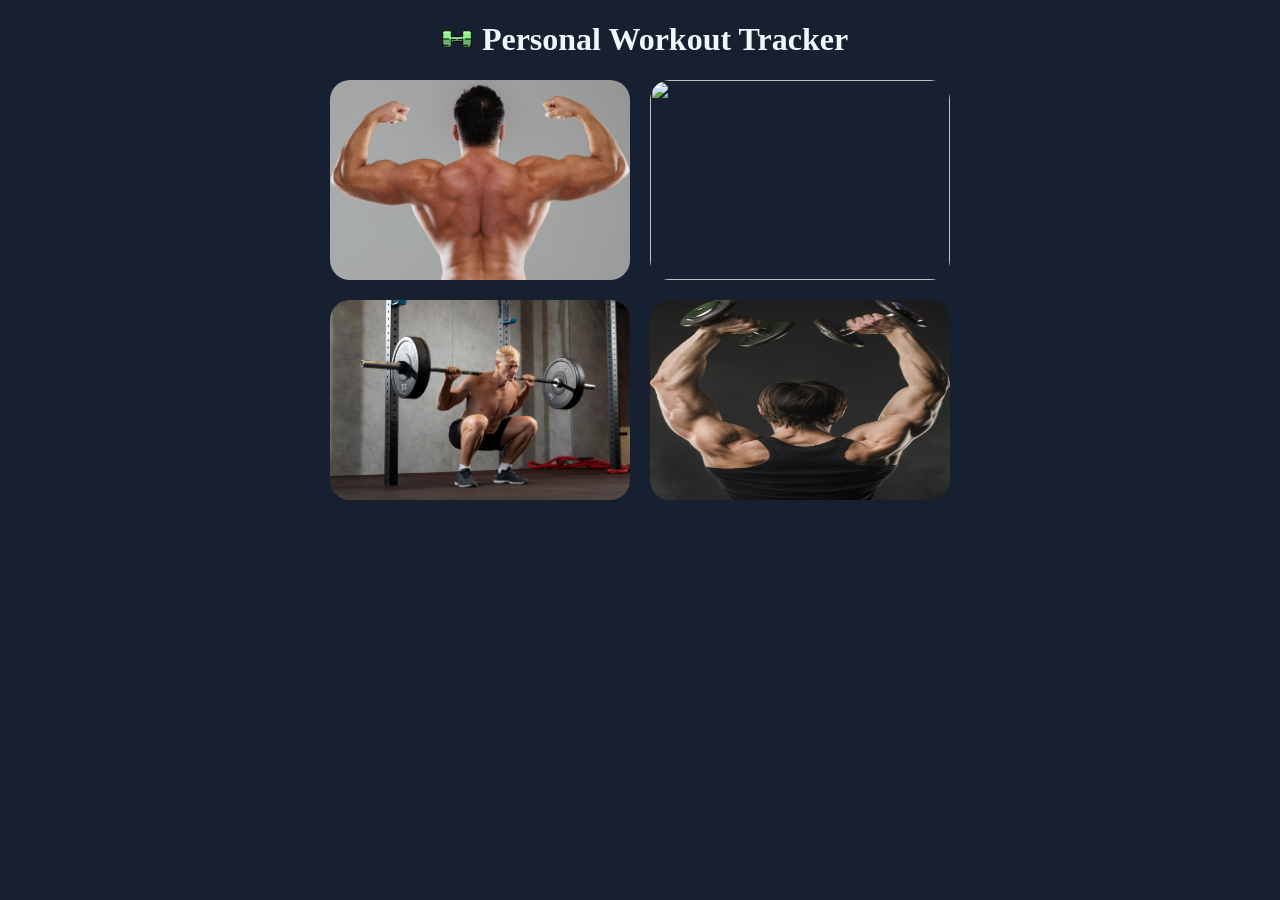
==== index.html @ 0bdfeef4 "homepage html and css done" ====
<!DOCTYPE html>
<html lang="en">
<head>
    <meta charset="UTF-8">
    <meta name="viewport" content="width=device-width, initial-scale=1.0">
    <title>Suyash's Workout Tracker</title>
    <link rel="stylesheet" href="index.css">
</head>
<body>
    <header>
        <img src="assets/dumbbells.svg" alt="" id="dumbell">
        <h1>Personal Workout Tracker</h1>
    </header>
    <main>
        <div class="upper">
            <div class="back-biceps">
                <img src="assets/back.jpg" alt="" class="image">
                <div class="overlay">
                    <h2 class="text">BACK/BICEPS 💪🏽</h2>
                </div>
            </div>
            <div class="chest-triceps">
                <img src="assets/chest.jpg" alt="" class="image">
                <div class="overlay">
                    <h2 class="text">CHEST/TRICEPS 🔥</h2>
                </div>
            </div>
        </div>
        <div class="lower">
            <div class="legs">
                <img src="assets/legs.jpg" alt="" class="image">
                <div class="overlay">
                    <h2 class="text">LEGS 🦵🏽</h2>
                </div>
            </div>
            <div class="shoulder">
                <img src="assets/shoulder.jpg" alt="" class="image">
                <div class="overlay">
                    <h2 class="text">SHOULDER 🔥</h2>
                </div>
            </div>
        </div>
    </main>
</body>
</html>
---- index.css ----
body {
    text-align: center;
    margin: 0 auto;
    background-color: #162030;
}

header {
    display: flex;
    justify-content: center;
    color: aliceblue;
}
#dumbell {
    width: 50px;
    height: 30px;
    margin-top: 24px;
}

main {
    display: flex;
    flex-direction: column;
    justify-content: center;
    align-items: center;
    gap: 20px;

}
.upper, .lower {
    display: flex;
    gap: 20px;
}
.back-biceps, .chest-triceps, .legs, .shoulder {
    position: relative;
    transition: .5s ease;
}

.overlay {
  position: absolute;
  top: 0;
  bottom: 0;
  left: 0;
  right: 0;
  height: 100%;
  width: 100%;
  opacity: 0; 
  transition: .5s ease; 
  background-color: rgba(0, 0, 0, 0.5); 

}
.back-biceps:hover .overlay, .chest-triceps:hover .overlay, .legs:hover .overlay, .shoulder:hover .overlay {
  opacity: 1; 
}

.back-biceps:hover .image, .chest-triceps:hover .image, .legs:hover .image, .shoulder:hover .image{
  opacity: 0.6; 
}

.text {
  color: aliceblue;
  font-size: 20px;
  position: absolute;
  top: 50%;
  left: 50%;
  transform: translate(-50%, -50%); 
  text-align: center;
}

.image {
  display: block;
  transition: opacity 0.5s ease; 
}

.chest-triceps {

}

.legs {
    
}

.shoulder-abs {

}

img {
    width: 300px;
    height: 200px;
    border-radius: 20px;
}
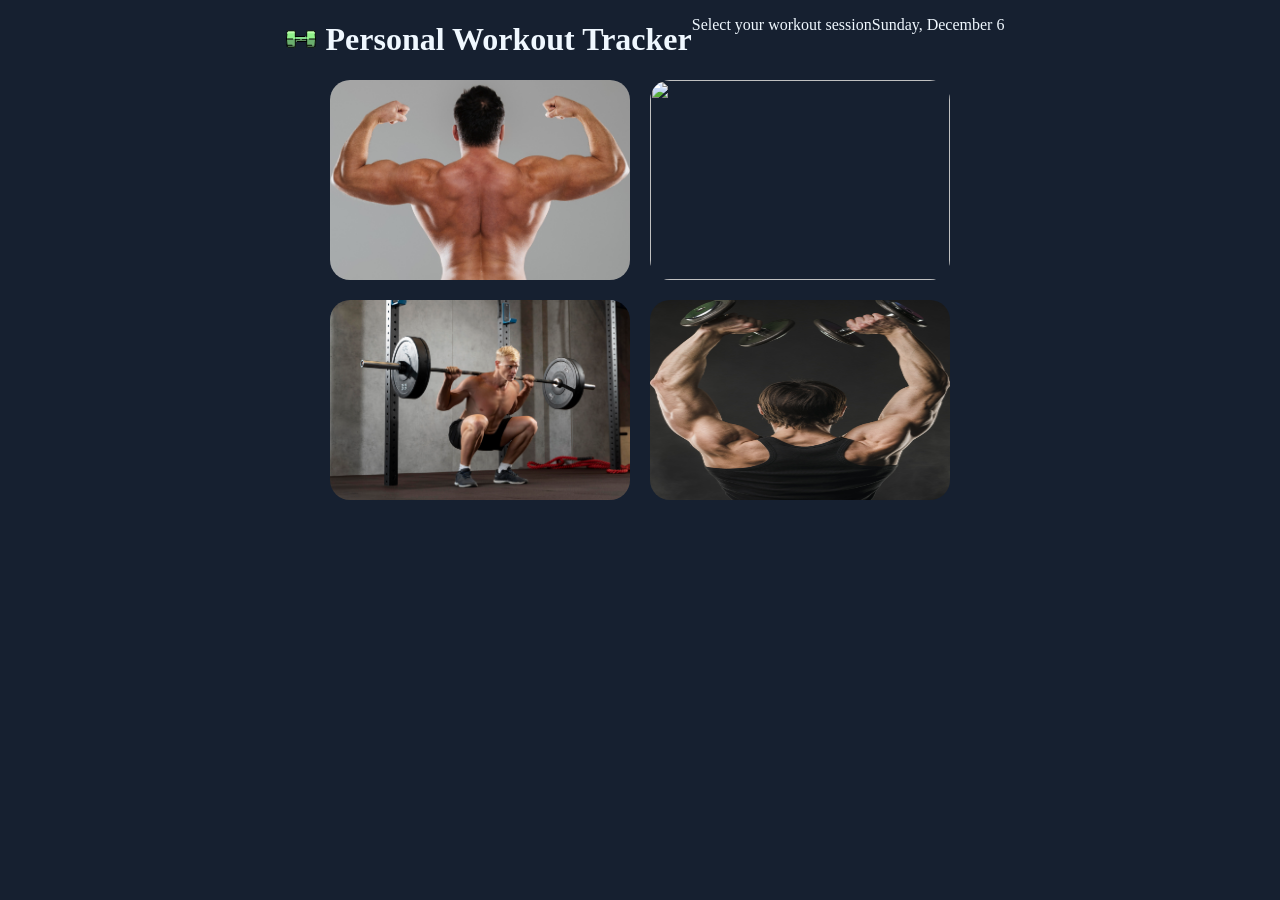
==== commit e6dc363c: "add basic structure of js and date in html" ====
--- a/index.html
+++ b/index.html
@@ -10,8 +10,10 @@
     <header>
         <img src="assets/dumbbells.svg" alt="" id="dumbell">
         <h1>Personal Workout Tracker</h1>
+        <p>Select your workout session</p>
+        <p id="current-date"></p>
     </header>
-    <main>
+    <main class="workout-stage">
         <div class="upper">
             <div class="back-biceps">
                 <img src="assets/back.jpg" alt="" class="image">
@@ -36,10 +38,11 @@
             <div class="shoulder">
                 <img src="assets/shoulder.jpg" alt="" class="image">
                 <div class="overlay">
-                    <h2 class="text">SHOULDER 🔥</h2>
+                    <h2 class="text">SHOULDER/ABS 🔥</h2>
                 </div>
             </div>
         </div>
     </main>
+    <script src="script.js"></script>
 </body>
 </html>
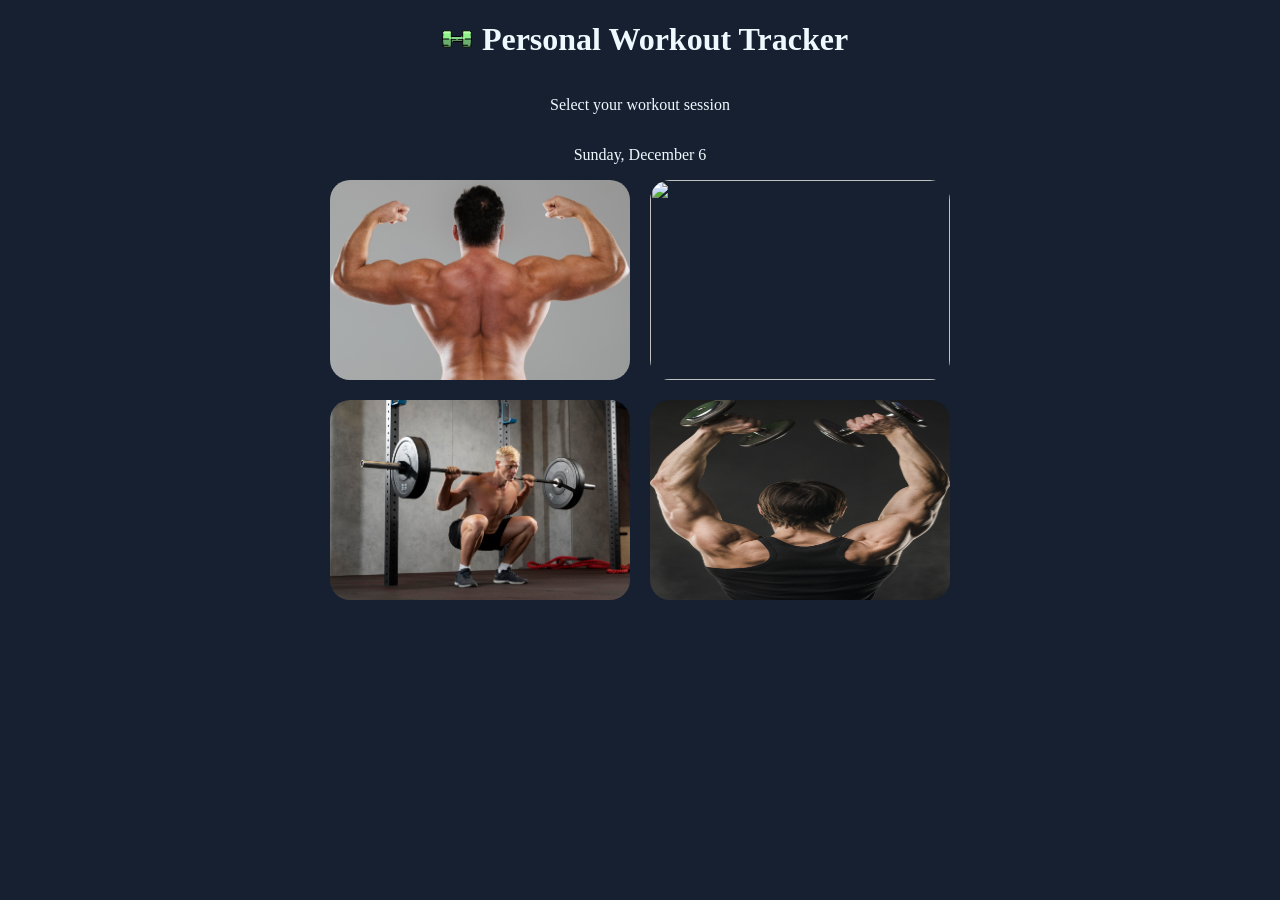
==== commit f75ddda1: "populated back-biceps page" ====
--- a/index.html
+++ b/index.html
@@ -5,44 +5,51 @@
     <meta name="viewport" content="width=device-width, initial-scale=1.0">
     <title>Suyash's Workout Tracker</title>
     <link rel="stylesheet" href="index.css">
+    <link rel="stylesheet" href="https://cdnjs.cloudflare.com/ajax/libs/font-awesome/7.0.1/css/all.min.css" integrity="sha512-2SwdPD6INVrV/lHTZbO2nodKhrnDdJK9/kg2XD1r9uGqPo1cUbujc+IYdlYdEErWNu69gVcYgdxlmVmzTWnetw==" crossorigin="anonymous" referrerpolicy="no-referrer" />
 </head>
 <body>
-    <header>
-        <img src="assets/dumbbells.svg" alt="" id="dumbell">
-        <h1>Personal Workout Tracker</h1>
-        <p>Select your workout session</p>
-        <p id="current-date"></p>
-    </header>
-    <main class="workout-stage">
-        <div class="upper">
-            <div class="back-biceps">
-                <img src="assets/back.jpg" alt="" class="image">
-                <div class="overlay">
-                    <h2 class="text">BACK/BICEPS 💪🏽</h2>
+    <div class="workout-stage">
+        <header>
+            <div class="header-1">
+                <img src="assets/dumbbells.svg" alt="" id="dumbell">
+                <h1>Personal Workout Tracker</h1>
+            </div>
+            <div class="header-2">
+                <p>Select your workout session</p>
+                <p id="current-date"></p>
+            </div>
+        </header>
+        <main >
+            <div class="upper">
+                <div class="back-biceps">
+                    <img src="assets/back.jpg" alt="" class="image">
+                    <div class="overlay">
+                        <h2 class="text">BACK/BICEPS 💪🏽</h2>
+                    </div>
+                </div>
+                <div class="chest-triceps">
+                    <img src="assets/chest.jpg" alt="" class="image">
+                    <div class="overlay">
+                        <h2 class="text">CHEST/TRICEPS 🔥</h2>
+                    </div>
                 </div>
             </div>
-            <div class="chest-triceps">
-                <img src="assets/chest.jpg" alt="" class="image">
-                <div class="overlay">
-                    <h2 class="text">CHEST/TRICEPS 🔥</h2>
+            <div class="lower">
+                <div class="legs">
+                    <img src="assets/legs.jpg" alt="" class="image">
+                    <div class="overlay">
+                        <h2 class="text">LEGS 🦵🏽</h2>
+                    </div>
+                </div>
+                <div class="shoulder">
+                    <img src="assets/shoulder.jpg" alt="" class="image">
+                    <div class="overlay">
+                        <h2 class="text">SHOULDER/ABS 🔥</h2>
+                    </div>
                 </div>
             </div>
-        </div>
-        <div class="lower">
-            <div class="legs">
-                <img src="assets/legs.jpg" alt="" class="image">
-                <div class="overlay">
-                    <h2 class="text">LEGS 🦵🏽</h2>
-                </div>
-            </div>
-            <div class="shoulder">
-                <img src="assets/shoulder.jpg" alt="" class="image">
-                <div class="overlay">
-                    <h2 class="text">SHOULDER/ABS 🔥</h2>
-                </div>
-            </div>
-        </div>
-    </main>
+        </main>
+    </div>
     <script src="script.js"></script>
 </body>
 </html>
--- a/index.css
+++ b/index.css
@@ -6,9 +6,20 @@
 
 header {
     display: flex;
-    justify-content: center;
+    flex-direction: column;
+    justify-content: center;
+    align-items: center;
     color: aliceblue;
 }
+
+.header-1 {
+    display: flex;
+}
+.header-2 {
+    display: flex;
+    flex-direction: column;
+}
+
 #dumbell {
     width: 50px;
     height: 30px;
@@ -84,4 +95,136 @@
     width: 300px;
     height: 200px;
     border-radius: 20px;
+}
+
+
+/* modal */
+
+.modal {
+    display: none; /*flex when displayed*/
+    position: fixed;
+    margin: 0 auto;
+    top: 80px;
+    left: 0;
+    right: 0;
+    align-items: center;
+    justify-content: center;
+    border: 1px solid #2f3552;
+    border-radius: 5px;
+    width: 500px;
+    height: 400px;
+    background-color: #162438;
+}
+
+#modal-inner {
+    display: flex;
+    flex-direction: column;
+    width: 500px;
+    height: 400px;
+    justify-content: start;
+    align-items: start;
+    margin-top: 0;
+    margin-left: 50px;
+}
+
+.form {
+    display: flex;
+    flex-direction: column;
+    margin-top: 50px;
+    margin-right: auto;
+    /* margin-left: 50px; */
+    align-items: start;
+    /* justify-content: start; */
+    gap: 20px;
+}
+
+.modal-close-btn{
+    position: absolute;
+    top: 2%;
+    right: 2%;
+    background-color: transparent;
+    /* border: 2px solid #555; */
+    color: #555;
+    /* border-radius: 50%; */
+    padding: 2px 6px;
+    font-size: 14px;
+}
+
+.modal-close-btn:hover{
+    color: white;
+    background-color: #bd301d;
+    border: 2px solid #bd301d;
+}
+
+.entire-page {
+    text-align: center;
+    color: aliceblue;
+    margin: 0 auto;
+    width: 700px;
+}
+
+.all-exercises {
+    display: flex;
+    align-items: center;
+    justify-content: center;
+    gap: 20px;
+}
+
+#add-exer {
+    border: 2px dotted #555;
+    border-radius: 20px;
+    margin: 20px auto;
+}
+
+#add-exer:hover {
+    background-color: #2f3552;
+    cursor: pointer;
+}
+
+.main-exercises {
+    position: relative;
+}
+
+#delete-exer-btn {
+    position: absolute;
+    top: 20px;
+    right: 4%;
+    background-color: transparent;
+    color: red;
+    padding: 2px 6px;
+    height: 20px;
+    width: 20px;
+}
+
+#delete-exer-btn:hover{
+    color: red;
+    background-color: hsl(7, 39%, 28%);
+    border: 2px solid #bd301d;
+    cursor: pointer;
+
+}
+
+#back-btn {
+    background-color: transparent;
+    color: red;
+    padding: 2px 6px;
+    height: 20px;
+    width: 20px;
+}
+
+#back-btn:hover{
+    color: red;
+    background-color: hsl(7, 39%, 28%);
+    border: 2px solid #bd301d;
+    cursor: pointer;
+}
+
+input {
+    padding: 10px 50px;
+    border-radius: 10px;
+}
+
+#submit {
+    padding: 10px 50px;
+    border-radius: 10px;
 }
